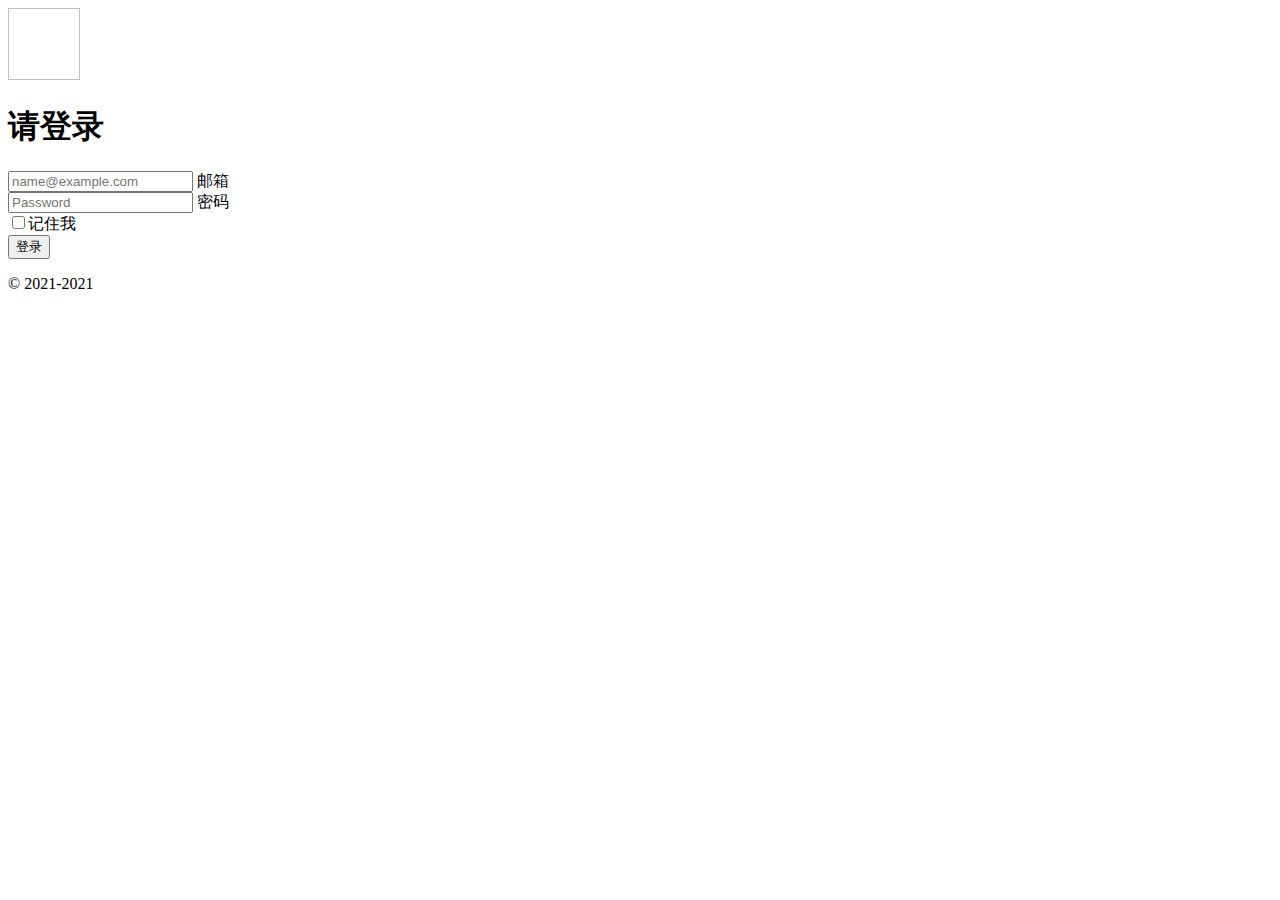
==== src/main/resources/templates/user/login.html @ 98e1778f "Initial commit" ====
<!doctype html>
<html xmlns:th="http://www.thymeleaf.org" lang="en">
<head>
    <meta charset="utf-8">
    <meta name="viewport" content="width=device-width, initial-scale=1">
    <title>User Login</title>
    <!-- Bootstrap core CSS -->
    <link rel="stylesheet" href="/webjars/bootstrap/5.0.0/css/bootstrap.min.css">
    <!-- Custom styles for this template -->
    <link th:href="@{/css/login.css}" rel="stylesheet">
</head>
<body>
<div class="login">
    <main class="form-signin text-center">
        <form th:action="@{/login_do}">
            <img class="mb-4" th:src="@{/img/Aoi.png}" alt="" width="72" height="72">
            <h1 class="h3 mb-3 fw-normal">请登录</h1>
            <div class="form-floating">
                <input name="username" type="email" class="form-control" id="floatingInput"
                       placeholder="name@example.com">
                <label for="floatingInput">邮箱</label>
            </div>
            <div class="form-floating">
                <input name="password" type="password" class="form-control" id="floatingPassword"
                       placeholder="Password">
                <label for="floatingPassword">密码</label>
            </div>

            <div class="checkbox mb-3">
                <label>
                    <input type="checkbox" value="remember-me">记住我
                </label>
            </div>
            <button class="w-100 btn btn-lg btn-primary" type="submit">登录</button>
            <p style="color: red" class="mt-2 mb-3" th:text="${msg}" th:if="#{!strings.isEmpty(msg)}"></p>
            <p class="mt-3 mb-3 text-muted">&copy; 2021-2021</p>
        </form>
    </main>
</div>
</body>
</html>
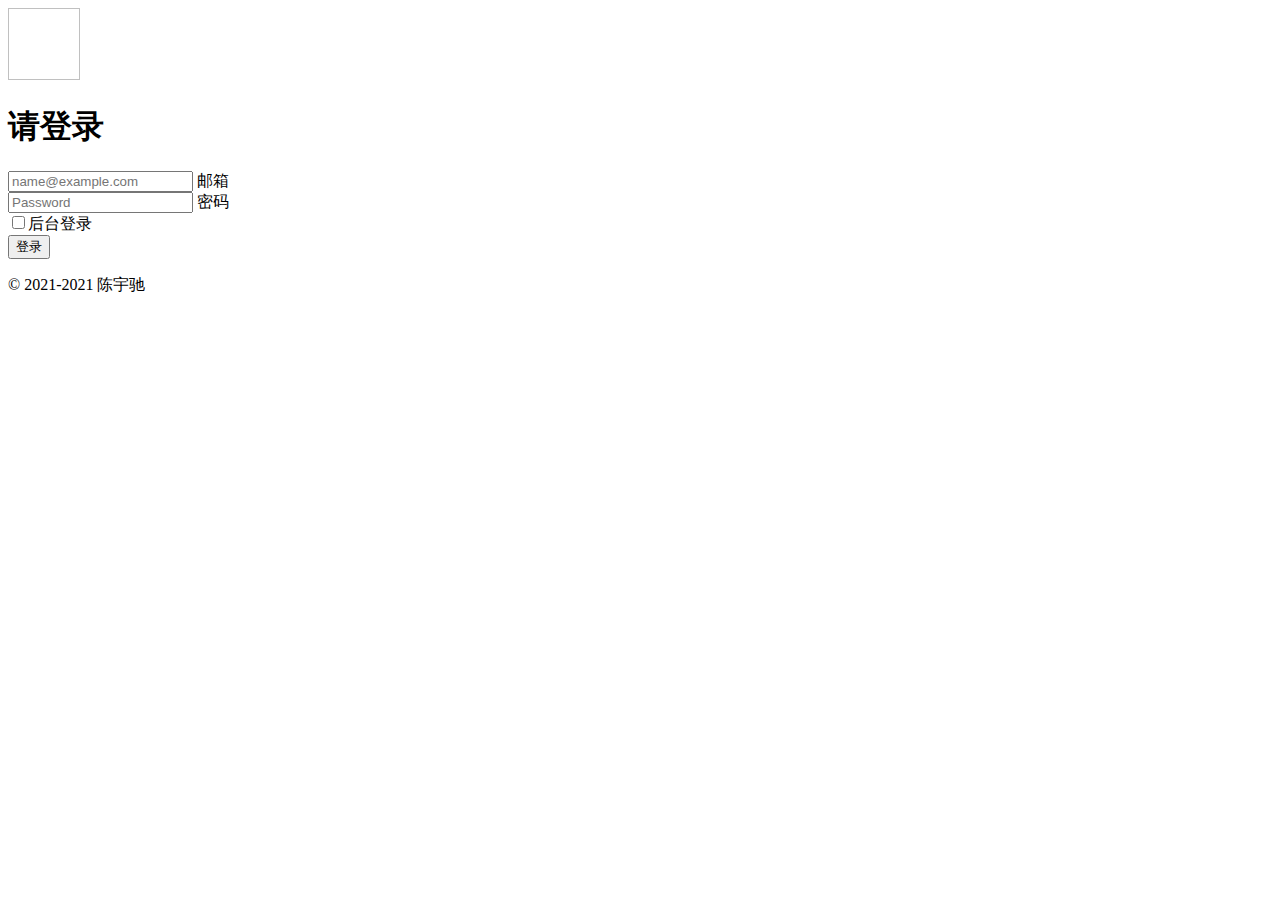
==== commit 0ee99e92: "基本完成" ====
--- a/src/main/resources/templates/user/login.html
+++ b/src/main/resources/templates/user/login.html
@@ -15,25 +15,24 @@
         <form th:action="@{/login_do}">
             <img class="mb-4" th:src="@{/img/Aoi.png}" alt="" width="72" height="72">
             <h1 class="h3 mb-3 fw-normal">请登录</h1>
-            <div class="form-floating">
+            <div class="form-floating my-mb--1">
                 <input name="username" type="email" class="form-control" id="floatingInput"
                        placeholder="name@example.com">
                 <label for="floatingInput">邮箱</label>
             </div>
-            <div class="form-floating">
+            <div class="form-floating my-mb-15">
                 <input name="password" type="password" class="form-control" id="floatingPassword"
                        placeholder="Password">
                 <label for="floatingPassword">密码</label>
             </div>
-
             <div class="checkbox mb-3">
                 <label>
-                    <input type="checkbox" value="remember-me">记住我
+                    <input type="checkbox" name="check" value="true">后台登录
                 </label>
             </div>
             <button class="w-100 btn btn-lg btn-primary" type="submit">登录</button>
             <p style="color: red" class="mt-2 mb-3" th:text="${msg}" th:if="#{!strings.isEmpty(msg)}"></p>
-            <p class="mt-3 mb-3 text-muted">&copy; 2021-2021</p>
+            <p class="mt-3 mb-3 text-muted">&copy; 2021-2021 陈宇驰</p>
         </form>
     </main>
 </div>
